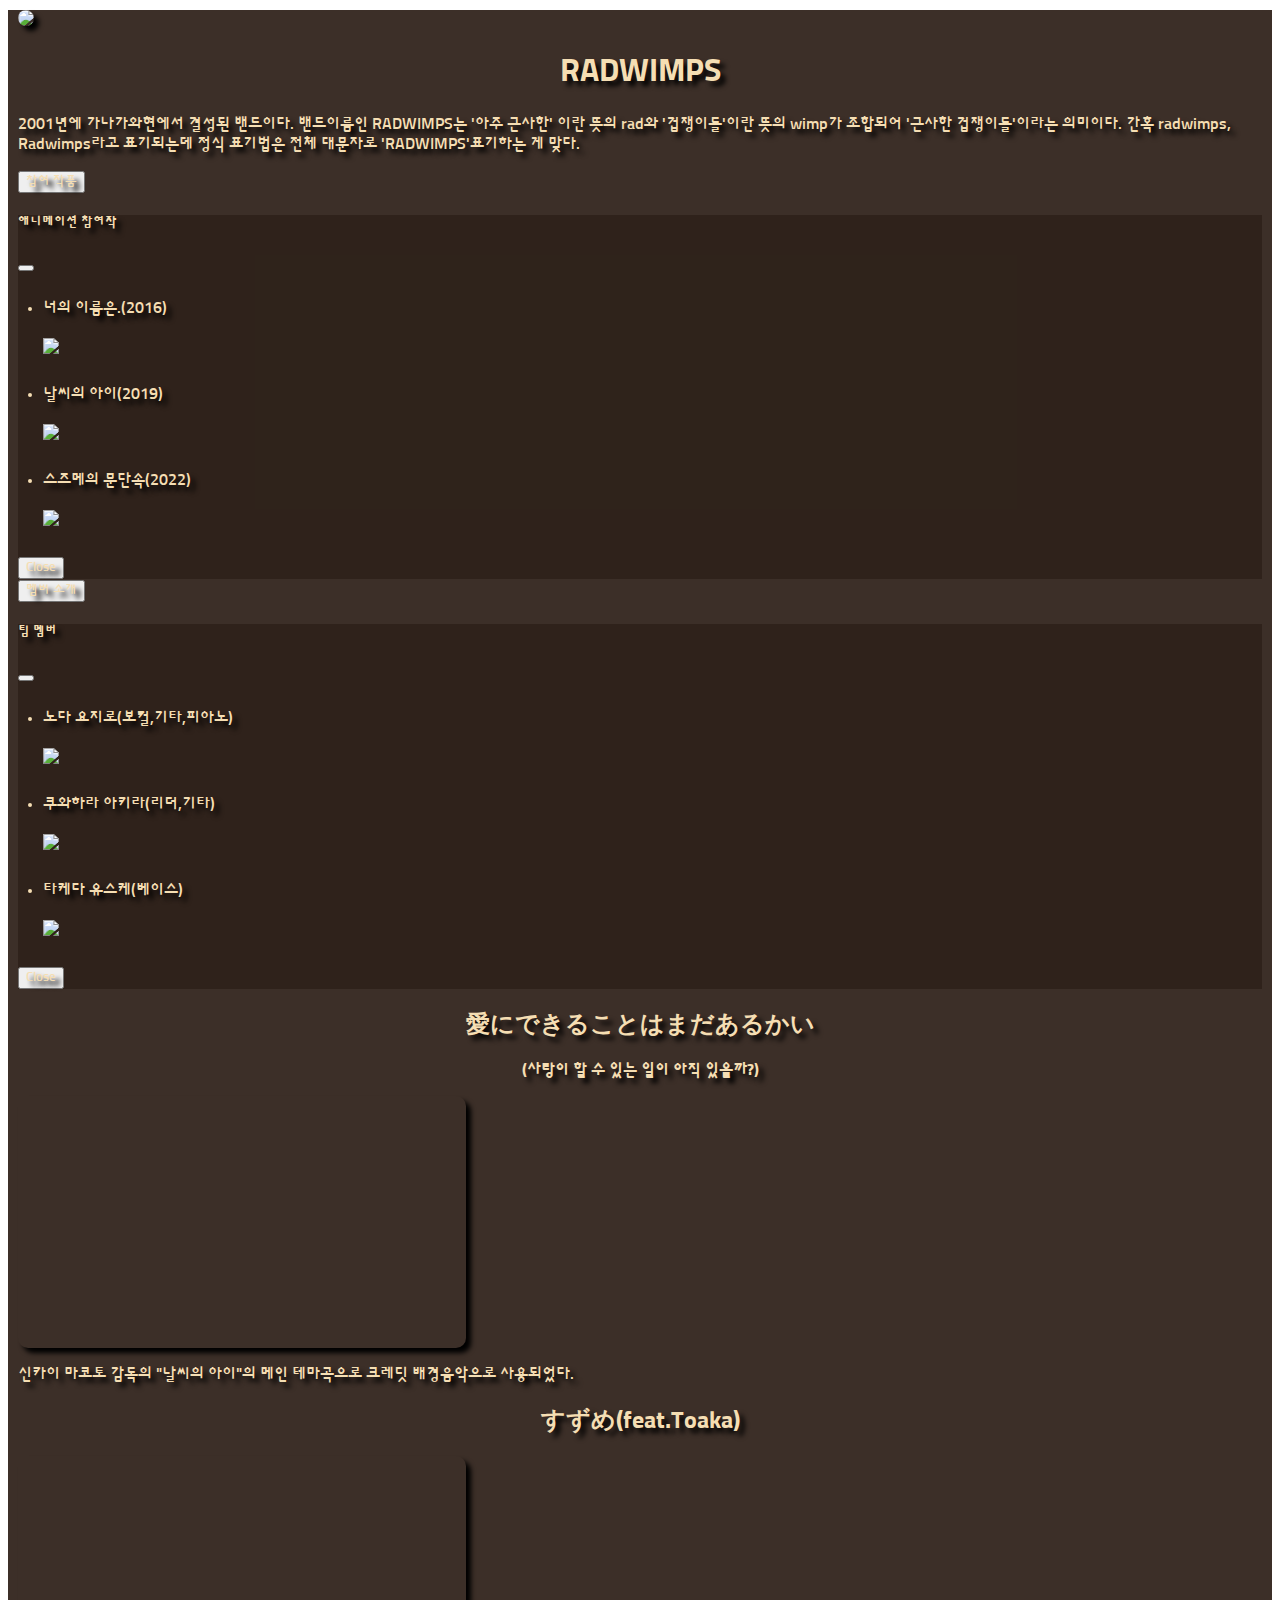
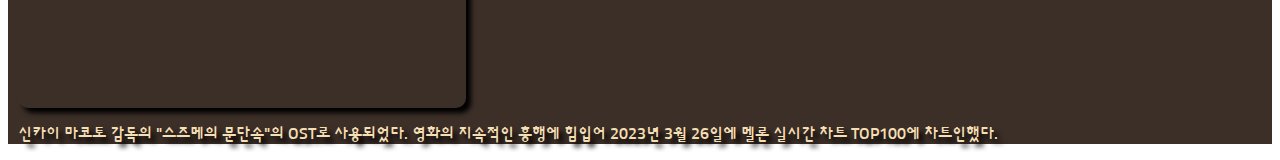
==== RADWIMPS.html @ b039d37d "Update RADWIMPS.html" ====
<!DOCTYPE html>
<html lang="en">

<head>
    <meta charset="UTF-8">
    <meta name="viewport" content="width=device-width, initial-scale=1.0">
    <title>RADWIMPS</title>
    <script src="https://ajax.googleapis.com/ajax/libs/jquery/3.5.1/jquery.min.js"></script>
    <link href="https://cdn.jsdelivr.net/npm/bootstrap@5.3.2/dist/css/bootstrap.min.css" rel="stylesheet"
        integrity="sha384-T3c6CoIi6uLrA9TneNEoa7RxnatzjcDSCmG1MXxSR1GAsXEV/Dwwykc2MPK8M2HN" crossorigin="anonymous">

    <style>
        @import url('https://fonts.googleapis.com/css2?family=Sunflower:wght@500&display=swap');

        body {
            background-image: url(https://i.pinimg.com/564x/ff/f1/3e/fff13ed543404bbe15b00d0d93b7b9f3.jpg);
        }

        * {
            font-family: 'Sunflower', sans-serif;
            text-align: left;
            color: wheat;
            text-shadow: 5px 5px 5px black;

        }

        .container {
            background-color: rgba(49, 36, 28, 0.95);
        }

        .col {
            padding: 0px;
            margin: 10px;

        }

        h1 {
            text-align: center;
        }

        h2 {
            font-size: x-large;
            text-align: center;
        }

        h3 {
            font-size: medium;
            text-align: center;
        }

        #team_image {
            width: 450px;
            border-radius: 10px;
            box-shadow: 5px 5px 5px black;
        }

        .video_frame {
            width: 448px;
            height: 252px;

        }

        .video {
            width: 100%;
            height: 100%;
            border-radius: 10px;
            box-shadow: 5px 5px 5px black;
        }

        .modal {
            background-color: rgba(0, 0, 0, 0.85);
        }

        .modal-content {
            background-color: rgba(49, 36, 28, 0.95);
        }
        .button_left{
            margin : auto;
        }
        .button_right{
            margin : auto;
        }
        .movie_flex {
            margin: 25px;
        }

        .member_flex {
            margin: 25px;
        }
    </style>
    <script>
    </script>
</head>

<body>
    <div class="container text-center">
        <div class="row">
            <div class="col">
                <img id="team_image"
                    src="https://i.namu.wiki/i/StPRvu-B2aoITBDIemONwVp8e-Uups6bqakvrWbYi1ZR0uCK3O6qBZuYEcOSl9bbsh3A5Gc03PfemSXPMaGrVrAjLZbcbBiQ23Pygxdl_V4VA7awkfwX85RSAK18v9n-FWbey7yAKlCICXRHLHnbKA.webp">
                
                <h1>RADWIMPS</h1>
                <p>
                <div class="team_intro">
                    2001년에 가나가와현에서 결성된 밴드이다. 밴드이름인 RADWIMPS는 '아주 근사한' 이란 뜻의 rad와 '겁쟁이들'이란 뜻의 wimp가 조합되어 '근사한 겁쟁이들'이라는
                    의미이다.
                    간혹 radwimps, Radwimps라고 표기되는데 정식 표기법은 전체 대문자로 'RADWIMPS'표기하는 게 맞다.
                </div>
                </p>
                <p>
                <div class="d-flex flex-row mb-2">
                    <div class="button_left">
                        <div class="masterpieces">
                            <button type="button" class="btn btn-success btn-lg" data-bs-toggle="modal"
                                data-bs-target="#anima_collabo">
                                참여 작품
                            </button>
                            <div class="modal fade" id="anima_collabo" tabindex="-1">
                                <div class="modal-dialog modal-xl">
                                    <div class="modal-content">
                                        <div class="modal-header">
                                            <h5 class="modal-title">애니메이션 참여작</h5>
                                            <button type="button" class="btn-close" data-bs-dismiss="modal"
                                                aria-label="Close"></button>
                                        </div>
                                        <div class="modal-body">
                                            <p>
                                            <div class="d-flex flex-row mb-3">
                                                <div class="movie_flex">
                                                    <li>너의 이름은.(2016)</li>
                                                    <br><img style="width: 200px"
                                                        src="https://i.namu.wiki/i/w94ZAiU9xlnkLZQA-0sicOn8eGDlqSsaXcMKU5nYy4_BdpvM9HVnXDpRKRD8zp1zNEDF-ZK_DJAzpFQzV6lbVoNTYRriQP4J07jwF_hnPB4PLX1UAobvEBbbp-q3epiEDYJTUtZ6DqLnKlxVeUkvew.webp">
                                                </div>
                                                <div class="movie_flex">
                                                    <li>날씨의 아이(2019)</li>
                                                    <br><img style="width: 200px"
                                                        src="https://i.namu.wiki/i/ZOo9QejDwdA3AdIEr1FpAI5RQUtpl880XsSXceucfFuOWyX4oKtCwzkxLjbGpUC6PyHk6WMMcEaA79MlCjFoaqGAE52Hrf5kSekxJ9gTszsDejcYLdcrkT3C0nmAdxBUEKaZc5GvxXcgK2_3xgJiZA.webp">
                                                </div>
                                                <div class="movie_flex">
                                                    <li>스즈메의 문단속(2022)</li>
                                                    <br><img style="width: 200px"
                                                        src="https://i.namu.wiki/i/BWCeYV7WOx9VIpKqX8ucGDLTgrk9jl4aEMf3Jmd10aDVSYzjOv_D_CxUhujiRGV8PxTQSrLejaf3jwYzwVbODV-Xbl8Qw7u8tNilkd6bQ7NGq08ddJLBQDJBsA419j1cVgdfT13Cvlgp4PO3DYi5bg.webp">
                                                </div>
                                            </div>
                                            </p>
                                        </div>
                                        <div class="modal-footer">
                                            <button type="button" class="btn btn-secondary"
                                                data-bs-dismiss="modal">Close</button>
                                        </div>
                                    </div>
                                </div>
                            </div>
                        </div>
                    </div>

                    <div class="button_right">
                        <div class="members">
                            <button type="button" class="btn btn-success btn-lg" data-bs-toggle="modal"
                                data-bs-target="#members">
                                멤버 소개
                            </button>
                            <div class="modal fade" id="members" tabindex="-1">
                                <div class="modal-dialog modal-xl">
                                    <div class="modal-content">
                                        <div class="modal-header">
                                            <h5 class="modal-title">팀 멤버</h5>
                                            <button type="button" class="btn-close" data-bs-dismiss="modal"
                                                aria-label="Close"></button>
                                        </div>
                                        <div class="modal-body">
                                            <p>
                                            <div class="d-flex flex-row mb-3">
                                                <div class="member_flex">
                                                    <li>노다 요지로(보컬,기타,피아노)</li>
                                                    <br><img style="width: 200px"
                                                        src="https://i.namu.wiki/i/P5qqN3AKV3vdWWvexYMFnneMiYR-zLuJ1PilPav6h7eYGex__jhpxm88EBQOKF05NHdyQcXzgwZ-ZAaXKKyNJ4YyBXfJfQJgkf3Crz3IB-vO3Asr7LUY1mKxqb1s1HHWReRsTU4J7UrZHAX9wws_cw.webp">
                                                </div>
                                                <div class="member_flex">
                                                    <li>쿠와하라 아키라(리더,기타)</li>
                                                    <br><img style="width: 200px"
                                                        src="https://i.namu.wiki/i/OfAjXVnvFFVecdF_GdCMPwfUh-duBSza9mUK_LkjTP1Q6tQx9bMs_qFZOVYTI2u3ZZtHPOzfwKAZVu04hcOymLZnVGZq0Que_-uT-arf5H5LQ4Sw3ggMKiwGG0c2JRXbMXOHU9-0kdwv-bS-fDno8w.webp">
                                                </div>
                                                <div class="member_flex">
                                                    <li>타케다 유스케(베이스)</li>
                                                    <br><img style="width: 200px"
                                                        src="https://i.namu.wiki/i/ud9yFmd6mlAoLpvrdkPOfpuSwTuOWUE04QS0n1-NejTb06rGXIdcV4Dz68rkl3PVkbKAkkvisyITnFtlBO264J4IjAgxpcYR6wqy8W8UGBo5dvkIfJEKYrLkucqx0Yp4Af7tueS4rwLgNTg8bxXQww.webp">
                                                </div>
                                            </div>
                                            </p>
                                        </div>
                                        <div class="modal-footer">
                                            <button type="button" class="btn btn-secondary"
                                                data-bs-dismiss="modal">Close</button>
                                        </div>
                                    </div>
                                </div>
                            </div>
                        </div>
                    </div>
                </div>


                </p>
            </div>
            <div class="col">
                <h2>愛にできることはまだあるかい</h2>
                <h3>(사랑이 할 수 있는 일이 아직 있을까?)</h3>
                <div class="video_frame">
                    <iframe class="video" src="https://www.youtube.com/embed/EQ94zflNqn4?si=6AB8RLk1DWs1Kt1w"
                        title="YouTube video player" frameborder="0"
                        allow="accelerometer; autoplay; clipboard-write; encrypted-media; gyroscope; picture-in-picture; web-share"
                        allowfullscreen></iframe>
                </div>
                <p>
                <div class="song_intro">
                    신카이 마코토 감독의 "날씨의 아이"의 메인 테마곡으로 크레딧 배경음악으로 사용되었다.
                </div>
                </p>
                <h2>すずめ(feat.Toaka)</h2>
                <div class="video_frame">
                    <iframe class="video" src="https://www.youtube.com/embed/7kVu6Io4A4Y?si=c3r2XTBG6iqRq4nP"
                        title="YouTube video player" frameborder="0"
                        allow="accelerometer; autoplay; clipboard-write; encrypted-media; gyroscope; picture-in-picture; web-share"
                        allowfullscreen></iframe>
                </div>
                <p>
                <div class="song_intro">
                    신카이 마코토 감독의 "스즈메의 문단속"의 OST로 사용되었다.
                    영화의 지속적인 흥행에 힘입어 2023년 3월 26일에 멜론 실시간 차트 TOP100에 차트인했다.
                </div>
                </p>
            </div>
        </div>
    </div>

    <script src="https://cdn.jsdelivr.net/npm/bootstrap@5.3.2/dist/js/bootstrap.bundle.min.js"
        integrity="sha384-C6RzsynM9kWDrMNeT87bh95OGNyZPhcTNXj1NW7RuBCsyN/o0jlpcV8Qyq46cDfL"
        crossorigin="anonymous"></script>
</body>

</html>
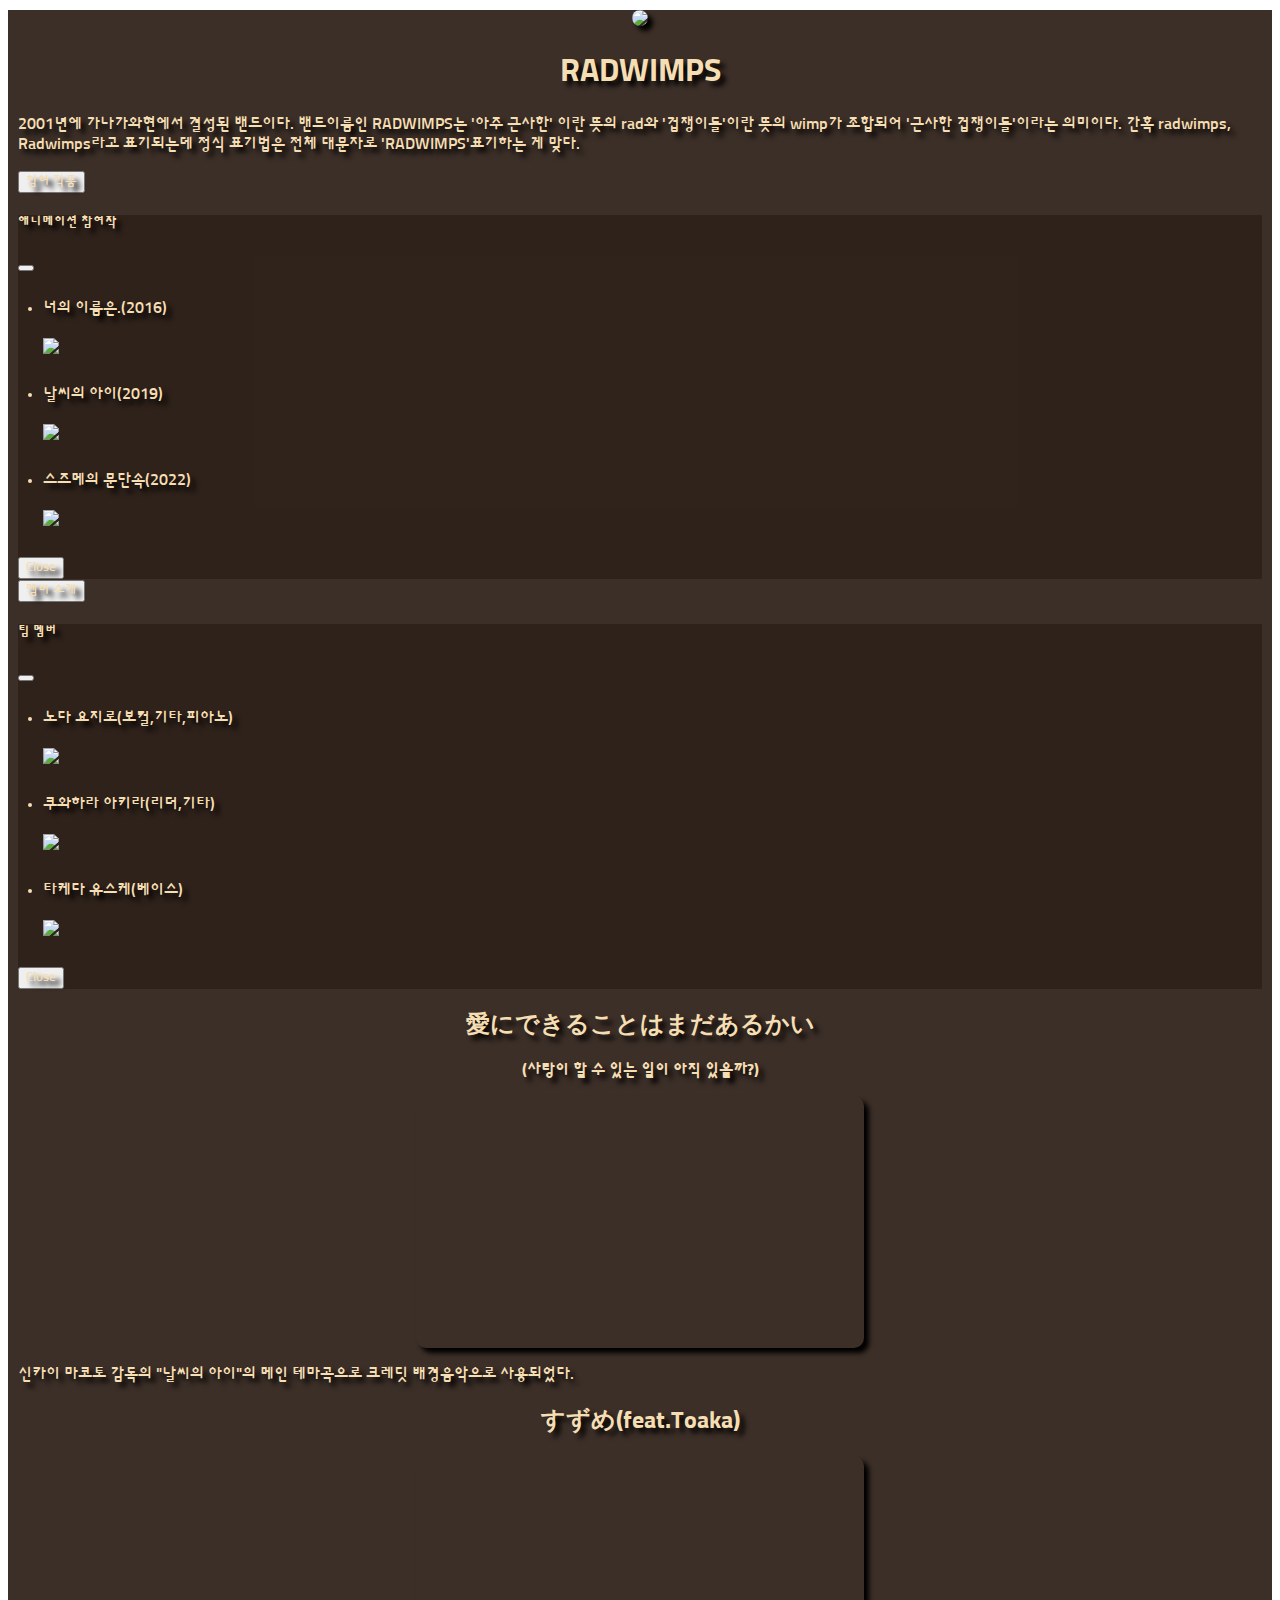
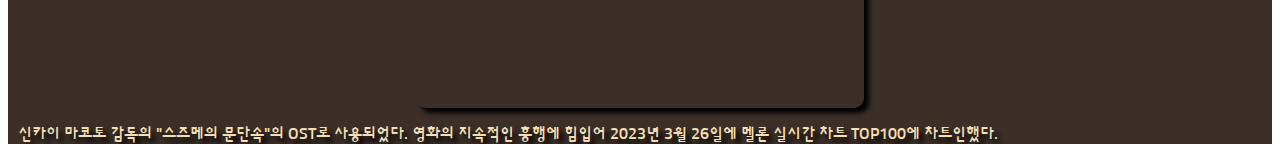
==== commit 5b83a21b: "Update RADWIMPS.html" ====
--- a/RADWIMPS.html
+++ b/RADWIMPS.html
@@ -12,6 +12,10 @@
     <style>
         @import url('https://fonts.googleapis.com/css2?family=Sunflower:wght@500&display=swap');
 
+        html{
+            height: 100%;
+        }
+        
         body {
             background-image: url(https://i.pinimg.com/564x/ff/f1/3e/fff13ed543404bbe15b00d0d93b7b9f3.jpg);
         }
@@ -31,7 +35,7 @@
         .col {
             padding: 0px;
             margin: 10px;
-
+            text-align:center;
         }
 
         h1 {
@@ -57,7 +61,7 @@
         .video_frame {
             width: 448px;
             height: 252px;
-
+            margin: 0 auto;
         }
 
         .video {
@@ -125,7 +129,7 @@
                                         </div>
                                         <div class="modal-body">
                                             <p>
-                                            <div class="d-flex flex-row mb-3">
+                                            <div class="d-flex flex-row mb-3 justify-center">
                                                 <div class="movie_flex">
                                                     <li>너의 이름은.(2016)</li>
                                                     <br><img style="width: 200px"
@@ -170,7 +174,7 @@
                                         </div>
                                         <div class="modal-body">
                                             <p>
-                                            <div class="d-flex flex-row mb-3">
+                                            <div class="d-flex flex-row mb-3 justify-center">
                                                 <div class="member_flex">
                                                     <li>노다 요지로(보컬,기타,피아노)</li>
                                                     <br><img style="width: 200px"
